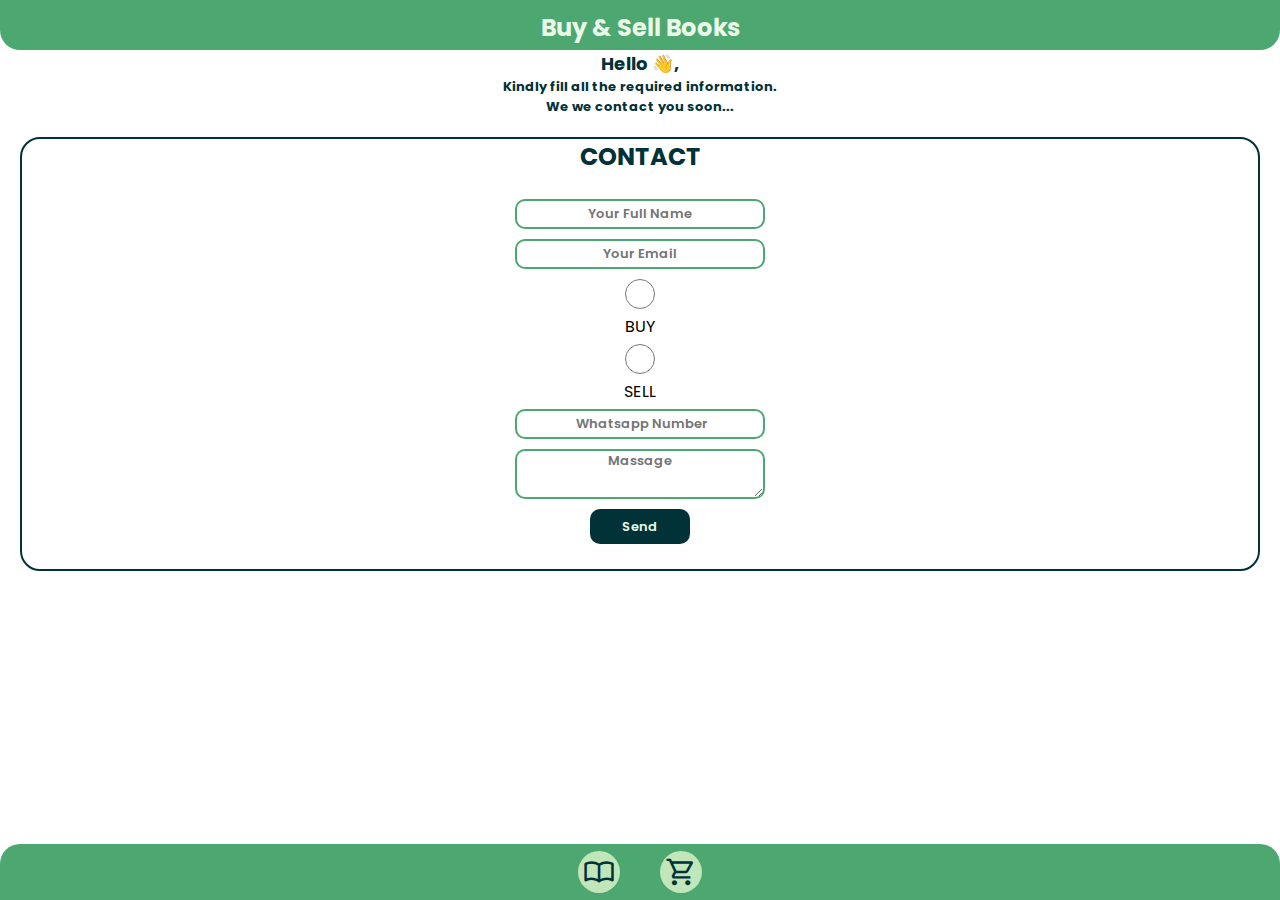
==== ckeckout.html @ dd457dd3 "Add files via upload" ====
<!DOCTYPE html>
<html lang="en">
<head>
    <meta charset="UTF-8">
    <meta http-equiv="X-UA-Compatible" content="IE=edge">
    <meta name="viewport" content="width=device-width, initial-scale=1.0">
    <link rel="stylesheet" href="style.css">
    <link
      rel="stylesheet"
      href="https://fonts.googleapis.com/css2?family=Material+Symbols+Outlined:opsz,wght,FILL,GRAD@48,400,0,0"
    />
    <link rel="stylesheet" href="style.css">
    <link rel="preconnect" href="https://fonts.googleapis.com">
<link rel="preconnect" href="https://fonts.gstatic.com" crossorigin>
<link href="https://fonts.googleapis.com/css2?family=Poppins:wght@300;400;700;800&display=swap" rel="stylesheet">
    <title>checkout</title>
</head>
<body>
    <div class="container1">
        <div class="top"><h1>Buy & Sell Books</h1></div>
        <div class="instr">
            <p><b><font size="+1">Hello  &#128075;, </font> <br> Kindly fill all the required information. <br> We we contact you soon... </b></p>
        </div>
        <div class="info">
            <h1 style="color:#013237 ;">CONTACT</h1>
            <form action="https://formsubmit.co/abhinawdeonath30@gmail.com" method="POST">
                <input type="hidden" name="_captcha" value="false">
                <input type="hidden" name="_next" value="https://exchangebooks.ml/thankyou.html">
                <input type="hidden" name="_subject" value="New Books ORDER">
                <input type="text" name="name" placeholder="Your Full Name" required>
                <input type="email" name="email" placeholder="Your Email" required>
                <input  type="radio" id="age1" name="age" value="BUY">
                <label for="age1">BUY</label>
                <input  type="radio" id="age2" name="age" value="SELL">
                <label for="age2">SELL</label>
                <input type="" name="whatsapp" maxlength="10" placeholder=" Whatsapp Number" required>
                <textarea name="message" placeholder="Massage" id="" cols="3" rows="13"></textarea>
                
                <button type="submit">Send</button>
           </form>
        </div>
        <div class="bottom"> 
            <a class="btn" href="index.html"><span class="material-symbols-outlined">
                import_contacts
            </span></a>
              
             <a class="btn" href="ckeckout.html">  <span class="material-symbols-outlined">
                shopping_cart
            </span></a>

          </div>
    </div> 
</body>
</html>
---- style.css ----
*{
    padding: 0;
    margin: 0;
    box-sizing: border-box;
    text-decoration: none;
    font-family: 'Poppins', sans-serif;
}
::-webkit-scrollbar {
    display: none;
  }
.container
{
    background-color:#eaf9e7 ;
    width: 100vw;
    
}

.top
{
    top: 0px;
background-color: #4ca771;
text-align: center;
padding: 10px;
border-radius: 0 0 20px 20px ;
position: fixed;
width: 100vw;
height: 50px;
}
h1
{
    color: #eaf9e7;
    font-size: x-large;
}
h3
{
  

    background-color: #4ca771;
    padding: 3px;
    border-radius: 0 0 10px 10px;
    color: #ffe600;
    font-size:15px;
    text-align: center;
    margin: 5px;
}

h2
{
    border-bottom: #013237 2px solid  ;
    width: 100vw;
    text-align: center;
    color: #013237;
    padding: 5px 0pc 5px 0px;
    margin-top: 5px;
}
p
{
    font-size: small;
    text-align: center;
    color: #013237;
}
.nav
{
    width: 100vw;
    background-color: #c0e6ba;
    border-radius: 0 0 20px 20px;
}
.nav1
{
    margin-top:50px;
    display: flex;
    justify-content: center;
    align-items: center;
    flex-wrap: wrap;
   
}
.year
{
    background-color: #4ca771;
    padding: 5px 15px;
    border-radius: 15px;
    color: #eaf9e7;
    border: #4ca771 2px solid;
    transition: 0.5s ease;
    font-size: large;
    font-weight: 600;
    margin: 10px ;

}
.year:hover
{
    background-color: #eaf9e7;
    color: #013237;
    border: #013237 2px solid;
}
.mid
{
    
    display: flex;
    align-items: center;
    flex-direction: column;
    justify-content: center;
    width: 100vw;
    background-color:#eaf9e7;
    height: 100%;
}
.bottom
{

    width: 100%;
    height: 3.5rem;
    background-color: #4ca771;
    position: fixed;
    bottom: 0;
    display: flex;
    justify-content: center;
    align-items: center;
    border-radius: 20px 20px 0 0;
}
a{
    margin: 20px;
  padding: 5px;
   border-radius: 50%;
   display: flex;
   justify-content: center;
   align-items: center;
    background-color: #c0e6ba;
    color: #013237;
}
a:hover
{
    color: #eaf9e7;
    background-color: #013237;

}
.material-symbols-outlined
{
    
    font-size: xx-large;
}
.box{
    margin-top: 25px;
    display: flex;
   justify-content: center;
align-items: center;
   flex-wrap: wrap;
   /* width: 100vw; */
   margin-bottom: 50px;
}
.box1
{
    display: flex;
    flex-direction: column;
   justify-content: center;
   align-items: center;
   background-color: #c0e6ba;
    margin: 5px;
    width: 160px;
    border-radius: 20px;
    transition: 0.5s;
    
}
.box1:hover
{
    transform: scale(1.2);

}
.box2:hover
{
    transform: scale(1.2);

}
.box3:hover
{
    transform: scale(1.2);

}
.box2
{
    display: flex;
    flex-direction: column;
   justify-content: center;
   align-items: center;
   background-color: #e6baba;
   margin: 5px;
   width: 160px;
    transition: 0.5s;
    border-radius: 20px;
}
.box3
{
    display: flex;
    flex-direction: column;
   justify-content: center;
   align-items: center;
   background-color: #bac9e6;
    margin: 5px;
    width: 160px;
    transition: 0.5s;
    border-radius: 20px;
}

img
{
 height: 150px;
 width: 120px;
 padding: 5px;
 border-radius: 15px;
}
.instr
{
    margin-top: 50px;
}
.info
{
    display: flex;
    align-items: center;
    justify-content:center ;
    flex-direction: column;
    border: #013237 2px solid;
    border-radius: 20px;
    margin: 20px;
    margin-bottom: 80px;
}
form
{
    display: flex;
    justify-content: center;
    align-items: center;
    flex-direction: column;
    padding: 20px;
   
}
input ,textarea,button
{
    width: 250px;
    height: 30px;
    margin: 5px;
    border-radius: 10px;
    border: 2px solid #4ca771;
    text-align: center;
    color: #013237;
    font-size: 13px;
    font-weight: 600;
}
s
{
    text-decoration:line-through;
     text-decoration-color: red;
}
textarea
{
    height: 50px;
}
button
{
     background-color: #013237;
     border: 2px solid #013237;
    color:#eaf9e7;
    width: 100px;
    height: 35px;
}
button:hover
{
    background-color: #4ca771;
    color:#eaf9e7;
    border: 2px solid #4ca771;
}
---- style.css ----
*{
    padding: 0;
    margin: 0;
    box-sizing: border-box;
    text-decoration: none;
    font-family: 'Poppins', sans-serif;
}
::-webkit-scrollbar {
    display: none;
  }
.container
{
    background-color:#eaf9e7 ;
    width: 100vw;
    
}

.top
{
    top: 0px;
background-color: #4ca771;
text-align: center;
padding: 10px;
border-radius: 0 0 20px 20px ;
position: fixed;
width: 100vw;
height: 50px;
}
h1
{
    color: #eaf9e7;
    font-size: x-large;
}
h3
{
  

    background-color: #4ca771;
    padding: 3px;
    border-radius: 0 0 10px 10px;
    color: #ffe600;
    font-size:15px;
    text-align: center;
    margin: 5px;
}

h2
{
    border-bottom: #013237 2px solid  ;
    width: 100vw;
    text-align: center;
    color: #013237;
    padding: 5px 0pc 5px 0px;
    margin-top: 5px;
}
p
{
    font-size: small;
    text-align: center;
    color: #013237;
}
.nav
{
    width: 100vw;
    background-color: #c0e6ba;
    border-radius: 0 0 20px 20px;
}
.nav1
{
    margin-top:50px;
    display: flex;
    justify-content: center;
    align-items: center;
    flex-wrap: wrap;
   
}
.year
{
    background-color: #4ca771;
    padding: 5px 15px;
    border-radius: 15px;
    color: #eaf9e7;
    border: #4ca771 2px solid;
    transition: 0.5s ease;
    font-size: large;
    font-weight: 600;
    margin: 10px ;

}
.year:hover
{
    background-color: #eaf9e7;
    color: #013237;
    border: #013237 2px solid;
}
.mid
{
    
    display: flex;
    align-items: center;
    flex-direction: column;
    justify-content: center;
    width: 100vw;
    background-color:#eaf9e7;
    height: 100%;
}
.bottom
{

    width: 100%;
    height: 3.5rem;
    background-color: #4ca771;
    position: fixed;
    bottom: 0;
    display: flex;
    justify-content: center;
    align-items: center;
    border-radius: 20px 20px 0 0;
}
a{
    margin: 20px;
  padding: 5px;
   border-radius: 50%;
   display: flex;
   justify-content: center;
   align-items: center;
    background-color: #c0e6ba;
    color: #013237;
}
a:hover
{
    color: #eaf9e7;
    background-color: #013237;

}
.material-symbols-outlined
{
    
    font-size: xx-large;
}
.box{
    margin-top: 25px;
    display: flex;
   justify-content: center;
align-items: center;
   flex-wrap: wrap;
   /* width: 100vw; */
   margin-bottom: 50px;
}
.box1
{
    display: flex;
    flex-direction: column;
   justify-content: center;
   align-items: center;
   background-color: #c0e6ba;
    margin: 5px;
    width: 160px;
    border-radius: 20px;
    transition: 0.5s;
    
}
.box1:hover
{
    transform: scale(1.2);

}
.box2:hover
{
    transform: scale(1.2);

}
.box3:hover
{
    transform: scale(1.2);

}
.box2
{
    display: flex;
    flex-direction: column;
   justify-content: center;
   align-items: center;
   background-color: #e6baba;
   margin: 5px;
   width: 160px;
    transition: 0.5s;
    border-radius: 20px;
}
.box3
{
    display: flex;
    flex-direction: column;
   justify-content: center;
   align-items: center;
   background-color: #bac9e6;
    margin: 5px;
    width: 160px;
    transition: 0.5s;
    border-radius: 20px;
}

img
{
 height: 150px;
 width: 120px;
 padding: 5px;
 border-radius: 15px;
}
.instr
{
    margin-top: 50px;
}
.info
{
    display: flex;
    align-items: center;
    justify-content:center ;
    flex-direction: column;
    border: #013237 2px solid;
    border-radius: 20px;
    margin: 20px;
    margin-bottom: 80px;
}
form
{
    display: flex;
    justify-content: center;
    align-items: center;
    flex-direction: column;
    padding: 20px;
   
}
input ,textarea,button
{
    width: 250px;
    height: 30px;
    margin: 5px;
    border-radius: 10px;
    border: 2px solid #4ca771;
    text-align: center;
    color: #013237;
    font-size: 13px;
    font-weight: 600;
}
s
{
    text-decoration:line-through;
     text-decoration-color: red;
}
textarea
{
    height: 50px;
}
button
{
     background-color: #013237;
     border: 2px solid #013237;
    color:#eaf9e7;
    width: 100px;
    height: 35px;
}
button:hover
{
    background-color: #4ca771;
    color:#eaf9e7;
    border: 2px solid #4ca771;
}
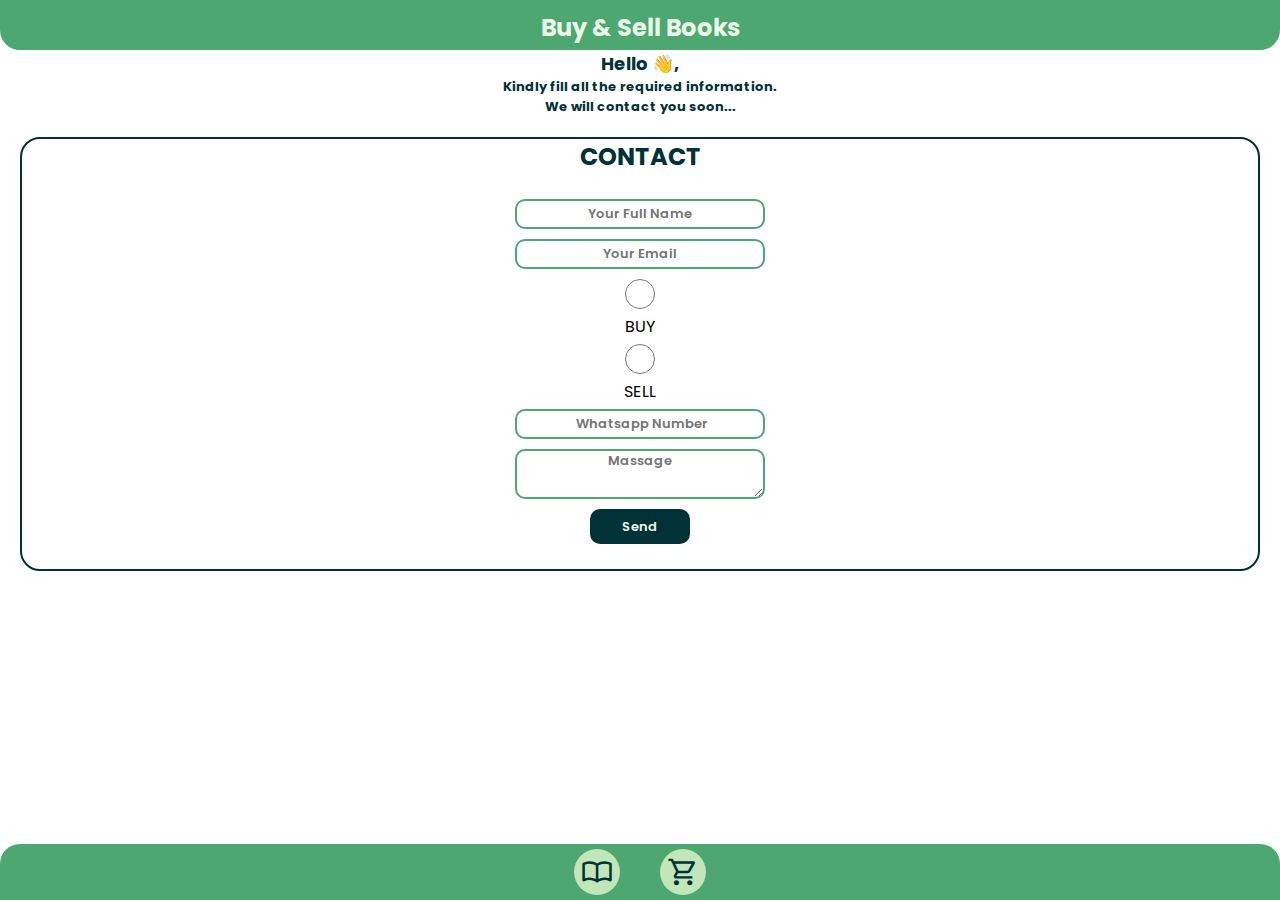
==== commit c7c9314f: "Update ckeckout.html" ====
--- a/ckeckout.html
+++ b/ckeckout.html
@@ -19,7 +19,7 @@
     <div class="container1">
         <div class="top"><h1>Buy & Sell Books</h1></div>
         <div class="instr">
-            <p><b><font size="+1">Hello  &#128075;, </font> <br> Kindly fill all the required information. <br> We we contact you soon... </b></p>
+            <p><b><font size="+1">Hello  &#128075;, </font> <br> Kindly fill all the required information. <br> We will contact you soon... </b></p>
         </div>
         <div class="info">
             <h1 style="color:#013237 ;">CONTACT</h1>
@@ -29,9 +29,9 @@
                 <input type="hidden" name="_subject" value="New Books ORDER">
                 <input type="text" name="name" placeholder="Your Full Name" required>
                 <input type="email" name="email" placeholder="Your Email" required>
-                <input  type="radio" id="age1" name="age" value="BUY">
+                <input  type="radio" id="age1" name="Want to" value="BUY">
                 <label for="age1">BUY</label>
-                <input  type="radio" id="age2" name="age" value="SELL">
+                <input  type="radio" id="age2" name="Want to" value="SELL">
                 <label for="age2">SELL</label>
                 <input type="" name="whatsapp" maxlength="10" placeholder=" Whatsapp Number" required>
                 <textarea name="message" placeholder="Massage" id="" cols="3" rows="13"></textarea>
@@ -51,4 +51,4 @@
           </div>
     </div> 
 </body>
-</html>+</html>
--- a/style.css
+++ b/style.css
@@ -31,17 +31,37 @@
     color: #eaf9e7;
     font-size: x-large;
 }
+.qnt
+{color: red;
+     font-weight: 600;
+      font-size: 10px;}
 h3
 {
-  
-
-    background-color: #4ca771;
-    padding: 3px;
-    border-radius: 0 0 10px 10px;
-    color: #ffe600;
+    color: #0400ff;
     font-size:15px;
     text-align: center;
-    margin: 5px;
+}
+span{
+    display: flex;
+    justify-content: center;
+    align-items: center;
+    flex-direction: column;
+    margin: 2px;
+}
+.buy
+{
+    background: #4ca771;
+    margin: 0px;
+    border-radius: 8px;
+    font-size: 15px;
+    font-weight: 600;
+    color: #eaf9e7;
+    width: 150px;
+    transition: 0.5s ease-in-out;
+}
+.buy:hover
+{
+    background: #013237;
 }
 
 h2
@@ -77,12 +97,12 @@
 .year
 {
     background-color: #4ca771;
-    padding: 5px 15px;
-    border-radius: 15px;
+    padding: 3px 10px;
+    border-radius: 10px;
     color: #eaf9e7;
     border: #4ca771 2px solid;
     transition: 0.5s ease;
-    font-size: large;
+    font-size: 15px;
     font-weight: 600;
     margin: 10px ;
 
@@ -127,6 +147,7 @@
     background-color: #c0e6ba;
     color: #013237;
 }
+
 a:hover
 {
     color: #eaf9e7;
@@ -155,26 +176,14 @@
    align-items: center;
    background-color: #c0e6ba;
     margin: 5px;
-    width: 160px;
-    border-radius: 20px;
-    transition: 0.5s;
-    
-}
-.box1:hover
-{
-    transform: scale(1.2);
-
-}
-.box2:hover
-{
-    transform: scale(1.2);
-
-}
-.box3:hover
-{
-    transform: scale(1.2);
-
-}
+    width: 170px;
+    height: 300px;
+    border-radius: 10px;
+    border: 1px solid #013237;
+    
+}
+
+
 .box2
 {
     display: flex;
@@ -183,9 +192,10 @@
    align-items: center;
    background-color: #e6baba;
    margin: 5px;
-   width: 160px;
-    transition: 0.5s;
-    border-radius: 20px;
+   width: 170px;
+   height: 300px;
+    border-radius: 10px;
+    border: 1px solid #013237;
 }
 .box3
 {
@@ -194,16 +204,17 @@
    justify-content: center;
    align-items: center;
    background-color: #bac9e6;
+   border: 1px solid #013237;
     margin: 5px;
-    width: 160px;
-    transition: 0.5s;
-    border-radius: 20px;
+    width: 170px;
+    height: 300px;
+    border-radius: 10px;
 }
 
 img
 {
  height: 150px;
- width: 120px;
+ width: 150px;
  padding: 5px;
  border-radius: 15px;
 }
@@ -265,4 +276,4 @@
     background-color: #4ca771;
     color:#eaf9e7;
     border: 2px solid #4ca771;
-}+}
--- a/style.css
+++ b/style.css
@@ -31,17 +31,37 @@
     color: #eaf9e7;
     font-size: x-large;
 }
+.qnt
+{color: red;
+     font-weight: 600;
+      font-size: 10px;}
 h3
 {
-  
-
-    background-color: #4ca771;
-    padding: 3px;
-    border-radius: 0 0 10px 10px;
-    color: #ffe600;
+    color: #0400ff;
     font-size:15px;
     text-align: center;
-    margin: 5px;
+}
+span{
+    display: flex;
+    justify-content: center;
+    align-items: center;
+    flex-direction: column;
+    margin: 2px;
+}
+.buy
+{
+    background: #4ca771;
+    margin: 0px;
+    border-radius: 8px;
+    font-size: 15px;
+    font-weight: 600;
+    color: #eaf9e7;
+    width: 150px;
+    transition: 0.5s ease-in-out;
+}
+.buy:hover
+{
+    background: #013237;
 }
 
 h2
@@ -77,12 +97,12 @@
 .year
 {
     background-color: #4ca771;
-    padding: 5px 15px;
-    border-radius: 15px;
+    padding: 3px 10px;
+    border-radius: 10px;
     color: #eaf9e7;
     border: #4ca771 2px solid;
     transition: 0.5s ease;
-    font-size: large;
+    font-size: 15px;
     font-weight: 600;
     margin: 10px ;
 
@@ -127,6 +147,7 @@
     background-color: #c0e6ba;
     color: #013237;
 }
+
 a:hover
 {
     color: #eaf9e7;
@@ -155,26 +176,14 @@
    align-items: center;
    background-color: #c0e6ba;
     margin: 5px;
-    width: 160px;
-    border-radius: 20px;
-    transition: 0.5s;
-    
-}
-.box1:hover
-{
-    transform: scale(1.2);
-
-}
-.box2:hover
-{
-    transform: scale(1.2);
-
-}
-.box3:hover
-{
-    transform: scale(1.2);
-
-}
+    width: 170px;
+    height: 300px;
+    border-radius: 10px;
+    border: 1px solid #013237;
+    
+}
+
+
 .box2
 {
     display: flex;
@@ -183,9 +192,10 @@
    align-items: center;
    background-color: #e6baba;
    margin: 5px;
-   width: 160px;
-    transition: 0.5s;
-    border-radius: 20px;
+   width: 170px;
+   height: 300px;
+    border-radius: 10px;
+    border: 1px solid #013237;
 }
 .box3
 {
@@ -194,16 +204,17 @@
    justify-content: center;
    align-items: center;
    background-color: #bac9e6;
+   border: 1px solid #013237;
     margin: 5px;
-    width: 160px;
-    transition: 0.5s;
-    border-radius: 20px;
+    width: 170px;
+    height: 300px;
+    border-radius: 10px;
 }
 
 img
 {
  height: 150px;
- width: 120px;
+ width: 150px;
  padding: 5px;
  border-radius: 15px;
 }
@@ -265,4 +276,4 @@
     background-color: #4ca771;
     color:#eaf9e7;
     border: 2px solid #4ca771;
-}+}
